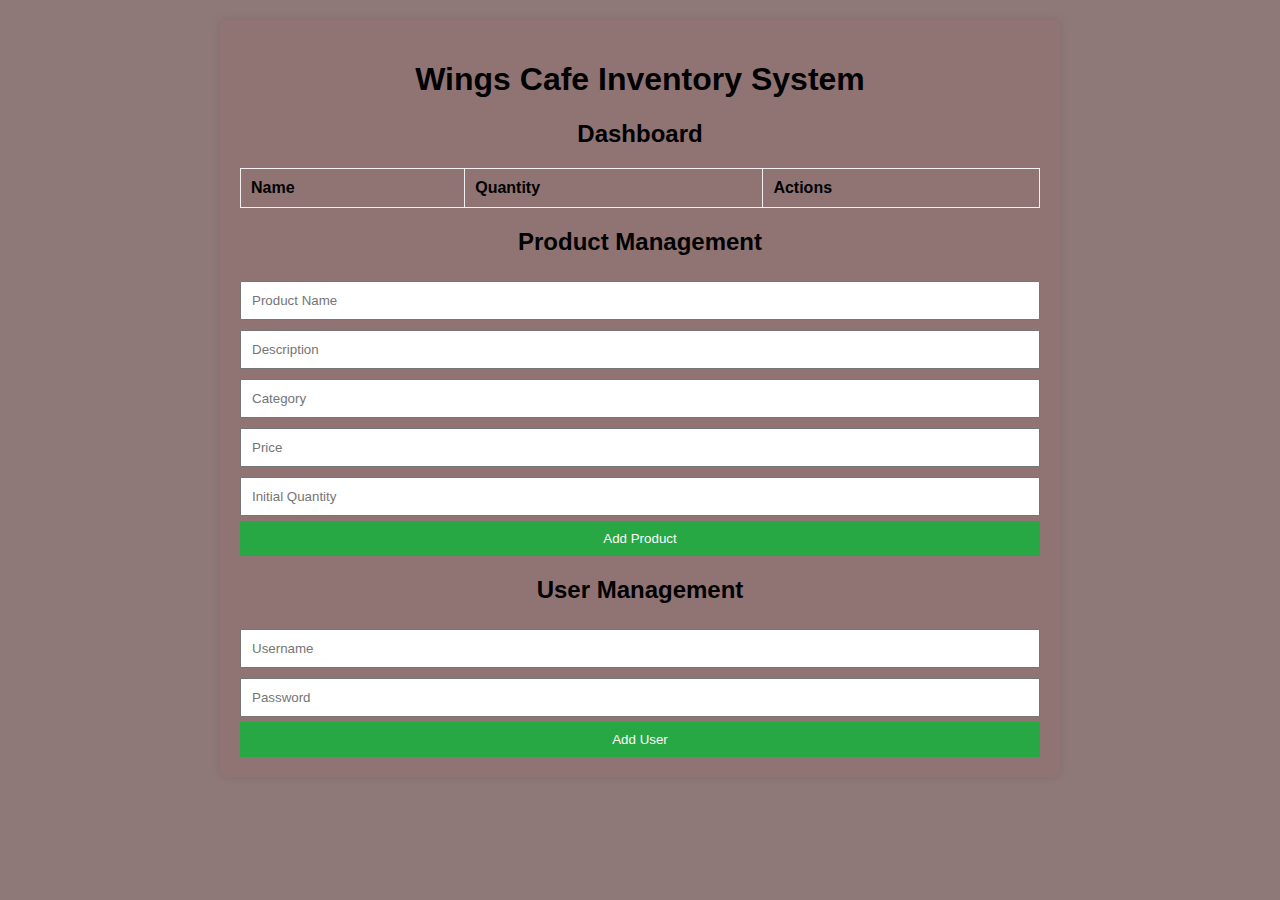
==== index.html @ a5cc9166 "Not finalized" ====
<!DOCTYPE html>
<html lang="en">
<head>
    <meta charset="UTF-8">
    <meta name="viewport" content="width=device-width, initial-scale=1.0">
    <link rel="stylesheet" href="styles.css">
    <title>Wings Cafe Inventory</title>
</head>
<body>
    <div class="container">
        <h1>Wings Cafe Inventory System</h1>
        <div id="dashboard">
            <h2>Dashboard</h2>
            <table id="inventory-table">
                <thead>
                    <tr>
                        <th>Name</th>
                        <th>Quantity</th>
                        <th>Actions</th>
                    </tr>
                </thead>
                <tbody></tbody>
            </table>
        </div>

        <div id="product-management">
            <h2>Product Management</h2>
            <form id="product-form">
                <input type="text" id="product-name" placeholder="Product Name" required>
                <input type="text" id="product-description" placeholder="Description" required>
                <input type="text" id="product-category" placeholder="Category" required>
                <input type="number" id="product-price" placeholder="Price" required>
                <input type="number" id="product-quantity" placeholder="Initial Quantity" required>
                <button type="submit">Add Product</button>
            </form>
        </div>

        <div id="user-management">
            <h2>User Management</h2>
            <form id="user-form">
                <input type="text" id="username" placeholder="Username" required>
                <input type="password" id="password" placeholder="Password" required>
                <button type="submit">Add User</button>
            </form>
        </div>
    </div>
    <script src="script.js"></script>
    <script src="users.js"></script>
</body>
</html>
---- styles.css ----
body {
    font-family: Arial, sans-serif;
    margin: 0;
    padding: 20px;
    background-color: #8f7878;
}

.container {
    max-width: 800px;
    margin: auto;
    background: rgb(144, 116, 116);
    padding: 20px;
    border-radius: 5px;
    box-shadow: 0 0 10px rgba(0, 0, 0, 0.1);
}

h1, h2 {
    text-align: center;
}

form {
    display: flex;
    flex-direction: column;
}

input {
    margin: 5px 0;
    padding: 10px;
}

button {
    padding: 10px;
    background-color: #28a745;
    color: rgb(252, 250, 250);
    border: none;
    cursor: pointer;
}

button:hover {
    background-color: #507a59;
}

table {
    width: 100%;
    margin-top: 20px;
    border-collapse: collapse;
}

th, td {
    padding: 10px;
    border: 1px solid #f2f0f0;
    text-align: left;
}
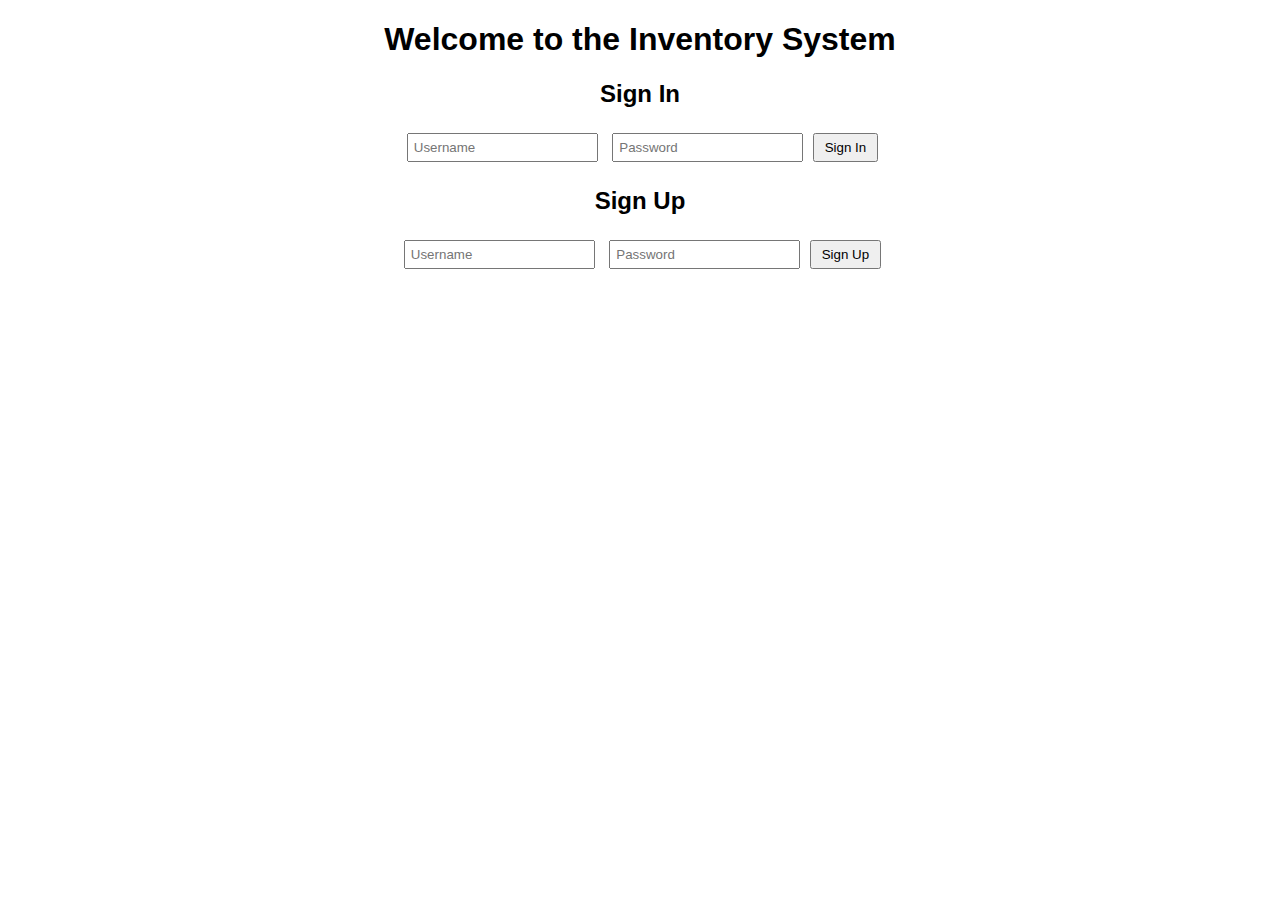
==== commit 9e4b243a: "Simple sample of functional stock inventory" ====
--- a/index.html
+++ b/index.html
@@ -3,48 +3,21 @@
 <head>
     <meta charset="UTF-8">
     <meta name="viewport" content="width=device-width, initial-scale=1.0">
+    <title>Sign In / Sign Up</title>
     <link rel="stylesheet" href="styles.css">
-    <title>Wings Cafe Inventory</title>
 </head>
 <body>
-    <div class="container">
-        <h1>Wings Cafe Inventory System</h1>
-        <div id="dashboard">
-            <h2>Dashboard</h2>
-            <table id="inventory-table">
-                <thead>
-                    <tr>
-                        <th>Name</th>
-                        <th>Quantity</th>
-                        <th>Actions</th>
-                    </tr>
-                </thead>
-                <tbody></tbody>
-            </table>
-        </div>
-
-        <div id="product-management">
-            <h2>Product Management</h2>
-            <form id="product-form">
-                <input type="text" id="product-name" placeholder="Product Name" required>
-                <input type="text" id="product-description" placeholder="Description" required>
-                <input type="text" id="product-category" placeholder="Category" required>
-                <input type="number" id="product-price" placeholder="Price" required>
-                <input type="number" id="product-quantity" placeholder="Initial Quantity" required>
-                <button type="submit">Add Product</button>
-            </form>
-        </div>
-
-        <div id="user-management">
-            <h2>User Management</h2>
-            <form id="user-form">
-                <input type="text" id="username" placeholder="Username" required>
-                <input type="password" id="password" placeholder="Password" required>
-                <button type="submit">Add User</button>
-            </form>
-        </div>
+    <h1>Welcome to the Inventory System</h1>
+    <div id="auth">
+        <h2>Sign In</h2>
+        <input type="text" id="loginUsername" placeholder="Username">
+        <input type="password" id="loginPassword" placeholder="Password">
+        <button onclick="signIn()">Sign In</button>
+        <h2>Sign Up</h2>
+        <input type="text" id="signupUsername" placeholder="Username">
+        <input type="password" id="signupPassword" placeholder="Password">
+        <button onclick="signUp()">Sign Up</button>
     </div>
     <script src="script.js"></script>
-    <script src="users.js"></script>
 </body>
-</html>+</html>
--- a/styles.css
+++ b/styles.css
@@ -1,53 +1,44 @@
 body {
     font-family: Arial, sans-serif;
-    margin: 0;
-    padding: 20px;
-    background-color: #8f7878;
-}
-
-.container {
-    max-width: 800px;
-    margin: auto;
-    background: rgb(144, 116, 116);
-    padding: 20px;
-    border-radius: 5px;
-    box-shadow: 0 0 10px rgba(0, 0, 0, 0.1);
+    margin: 20px;
 }
 
 h1, h2 {
     text-align: center;
 }
 
-form {
-    display: flex;
-    flex-direction: column;
+div {
+    text-align: center;
+    margin-bottom: 20px;
 }
 
 input {
-    margin: 5px 0;
-    padding: 10px;
+    margin: 5px;
+    padding: 5px;
 }
 
 button {
+    padding: 5px 10px;
+}
+
+ul {
+    list-style-type: none;
+    padding: 0;
+}
+
+li {
+    display: flex;
+    justify-content: space-between;
+    margin: 5px 0;
     padding: 10px;
-    background-color: #28a745;
-    color: rgb(252, 250, 250);
+    background-color: #f4f4f4;
+    border: 1px solid #ddd;
+}
+
+button.delete {
+    background-color: red;
+    color: white;
     border: none;
+    padding: 5px 10px;
     cursor: pointer;
 }
-
-button:hover {
-    background-color: #507a59;
-}
-
-table {
-    width: 100%;
-    margin-top: 20px;
-    border-collapse: collapse;
-}
-
-th, td {
-    padding: 10px;
-    border: 1px solid #f2f0f0;
-    text-align: left;
-}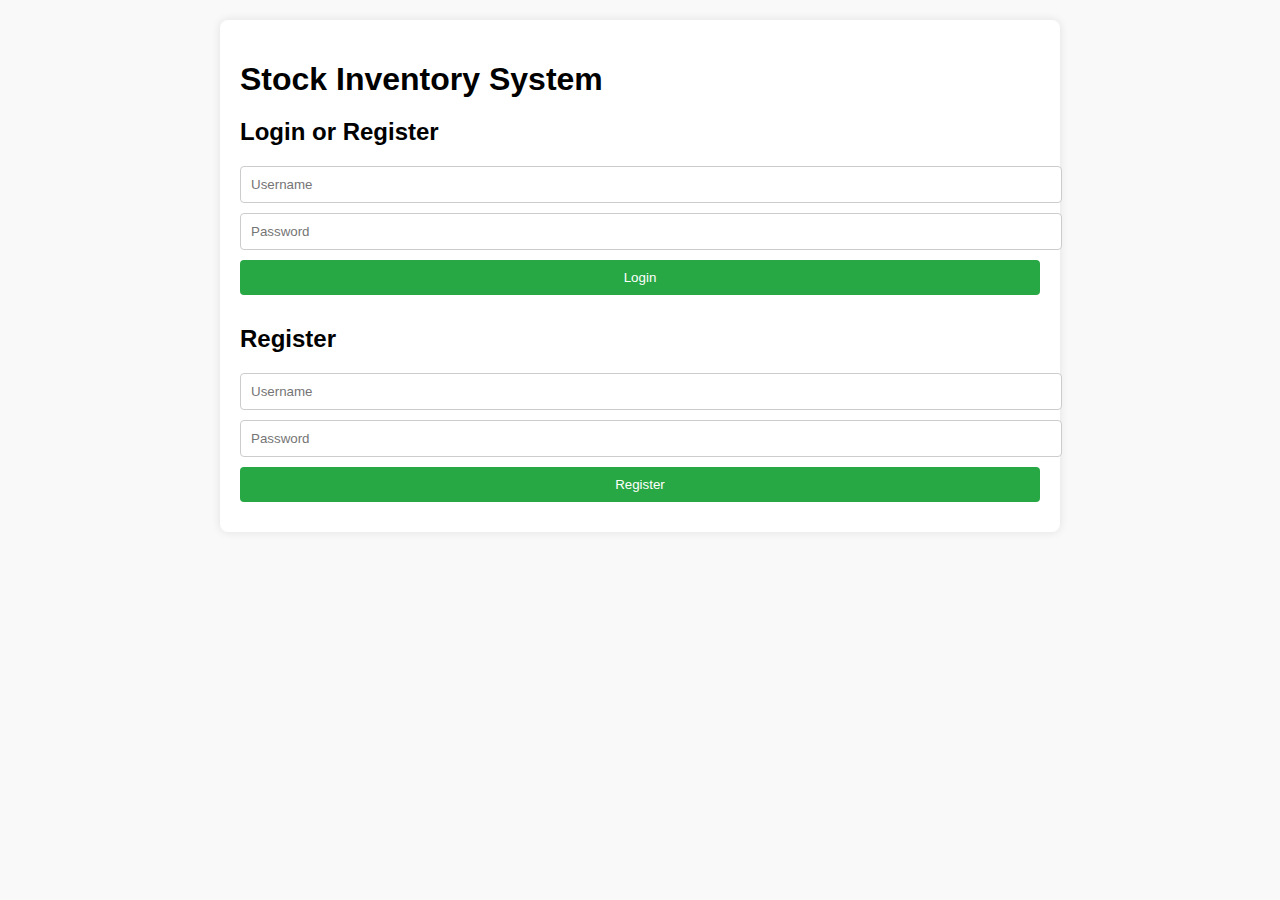
==== commit 651e208a: "Updating the app" ====
--- a/index.html
+++ b/index.html
@@ -3,21 +3,43 @@
 <head>
     <meta charset="UTF-8">
     <meta name="viewport" content="width=device-width, initial-scale=1.0">
-    <title>Sign In / Sign Up</title>
-    <link rel="stylesheet" href="styles.css">
+    <title>Stock Inventory System</title>
+    <link rel="stylesheet" href="styles.css"> <!-- Link to CSS file -->
 </head>
 <body>
-    <h1>Welcome to the Inventory System</h1>
-    <div id="auth">
-        <h2>Sign In</h2>
-        <input type="text" id="loginUsername" placeholder="Username">
-        <input type="password" id="loginPassword" placeholder="Password">
-        <button onclick="signIn()">Sign In</button>
-        <h2>Sign Up</h2>
-        <input type="text" id="signupUsername" placeholder="Username">
-        <input type="password" id="signupPassword" placeholder="Password">
-        <button onclick="signUp()">Sign Up</button>
+
+<div class="container" id="app">
+    <h1>Stock Inventory System</h1>
+    <div id="authSection">
+        <h2>Login or Register</h2>
+        <div id="loginForm">
+            <input type="text" id="loginUsername" placeholder="Username" required>
+            <input type="password" id="loginPassword" placeholder="Password" required>
+            <button onclick="handleLogin()">Login</button>
+        </div>
+        <h2>Register</h2>
+        <div id="registerForm">
+            <input type="text" id="registerUsername" placeholder="Username" required>
+            <input type="password" id="registerPassword" placeholder="Password" required>
+            <button onclick="handleRegister()">Register</button>
+        </div>
     </div>
-    <script src="script.js"></script>
+
+    <div id="inventorySection" style="display:none;">
+        <h2>Add Stock Item</h2>
+        <input type="text" id="stockName" placeholder="Name" required>
+        <input type="text" id="stockDescription" placeholder="Description" required>
+        <input type="number" id="stockQuantity" placeholder="Quantity" required>
+        <input type="number" id="stockPrice" placeholder="Price" required>
+        <input type="text" id="stockSupplier" placeholder="Supplier" required>
+        <input type="text" id="stockCategory" placeholder="Category" required>
+        <button onclick="handleAddStockItem()">Add Stock Item</button>
+
+        <h2>Current Stock Items</h2>
+        <div id="stockList"></div>
+    </div>
+</div>
+
+<script src="script.js"></script> <!-- Link to JavaScript file -->
 </body>
-</html>
+</html>--- a/styles.css
+++ b/styles.css
@@ -1,44 +1,47 @@
 body {
     font-family: Arial, sans-serif;
-    margin: 20px;
+    background-color: #f9f9f9;
+    margin: 0;
+    padding: 20px;
 }
-
+.container {
+    max-width: 800px;
+    margin: auto;
+    background: white;
+    padding: 20px;
+    border-radius: 8px;
+    box-shadow: 0 0 10px rgba(0, 0, 0, 0.1);
+}
 h1, h2 {
-    text-align: center;
-}
-
-div {
-    text-align: center;
     margin-bottom: 20px;
 }
-
-input {
-    margin: 5px;
-    padding: 5px;
+input, button {
+    width: 100%;
+    padding: 10px;
+    margin-bottom: 10px;
+    border: 1px solid #ccc;
+    border-radius: 4px;
 }
-
 button {
-    padding: 5px 10px;
+    background-color: #28a745;
+    color: white;
+    border: none;
+    cursor: pointer;
 }
-
-ul {
-    list-style-type: none;
-    padding: 0;
+button:hover {
+    background-color: #218838;
 }
-
-li {
+.item {
     display: flex;
     justify-content: space-between;
-    margin: 5px 0;
+    align-items: center;
     padding: 10px;
-    background-color: #f4f4f4;
-    border: 1px solid #ddd;
+    border-bottom: 1px solid #ddd;
 }
-
-button.delete {
-    background-color: red;
-    color: white;
-    border: none;
-    padding: 5px 10px;
-    cursor: pointer;
+.item button {
+    background-color: #ffc107;
+    margin-left: 5px;
 }
+.item button.delete {
+    background-color: #dc3545;
+}
